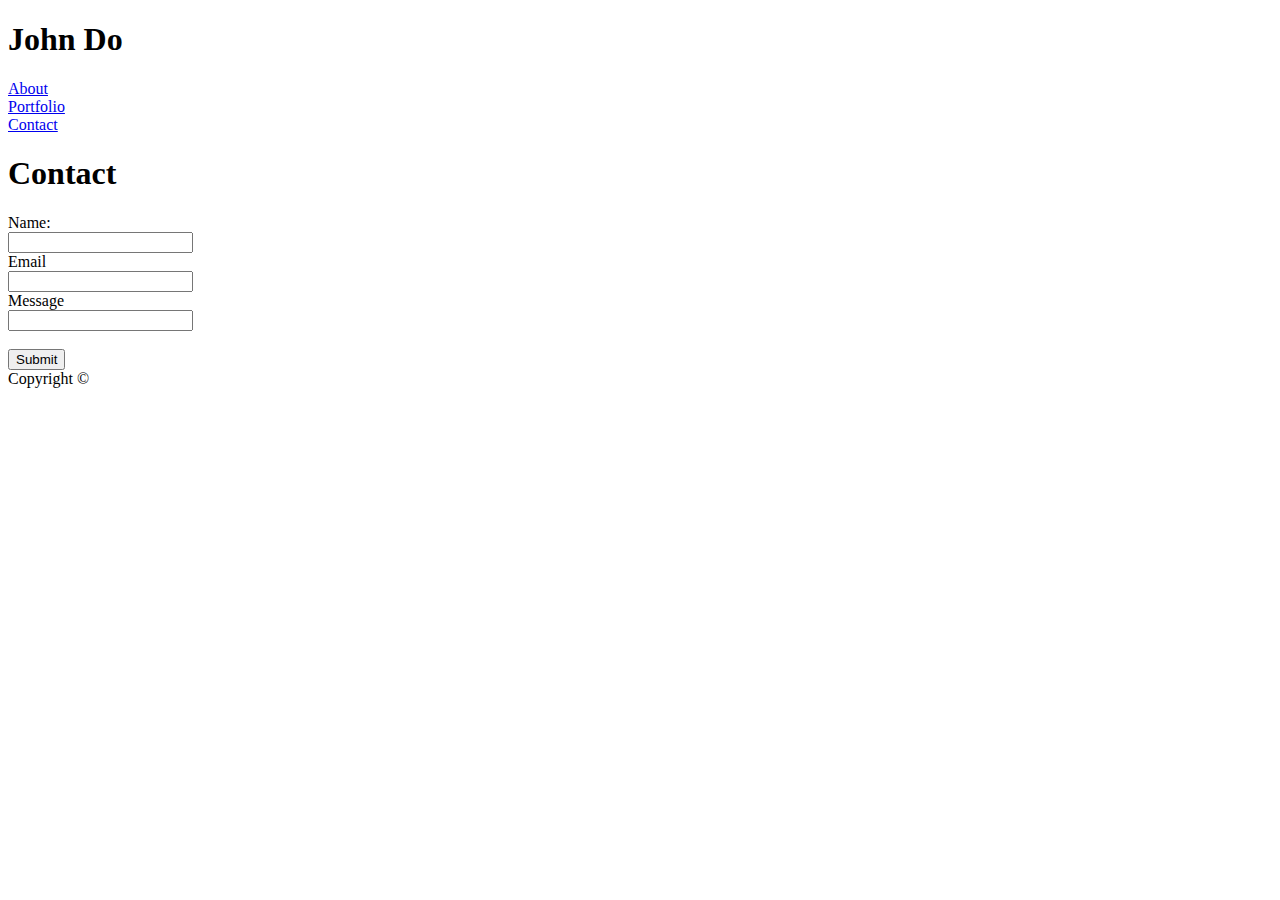
==== contact.html @ 377e63d5 "added contact and portfolio pages and image" ====
<!DOCTYPE html>
<html lang="en">
<head>
    <meta charset="UTF-8">
    <meta name="viewport" content="width=device-width, initial-scale=1.0">
    <meta http-equiv="X-UA-Compatible" content="ie=edge">
    <title>Contact</title>
</head>

<body>

    <div class="header">
        <header>
        <h1 id="name">John Do</h1>
        </header>
    </div>

    <div class="nav">
        <nav>
        <li><a href="https://johnphtdo.github.io/Basic-Portfolio/">About</a></li>
        <li><a href="default">Portfolio</a></li>
        <li><a href="default">Contact</a></li>
        </nav>
    </div>
    
    <div class="wrapper">
    <section id="content">
    <h1 id="Contact">Contact</h1>
    
    <form> 
    Name:
    <br> <input type="text" name="name"><br>
    Email
    <br> <input type="text" name="email_id"><br>
    Message
    <br> <input type="text" name="message"><br>

    <br> <input type="submit" value="Submit"> 
    </form>  
        
    </div>

    <div class="footer">
        <footer>Copyright ©</footer>
    </div>
</body>
</html>
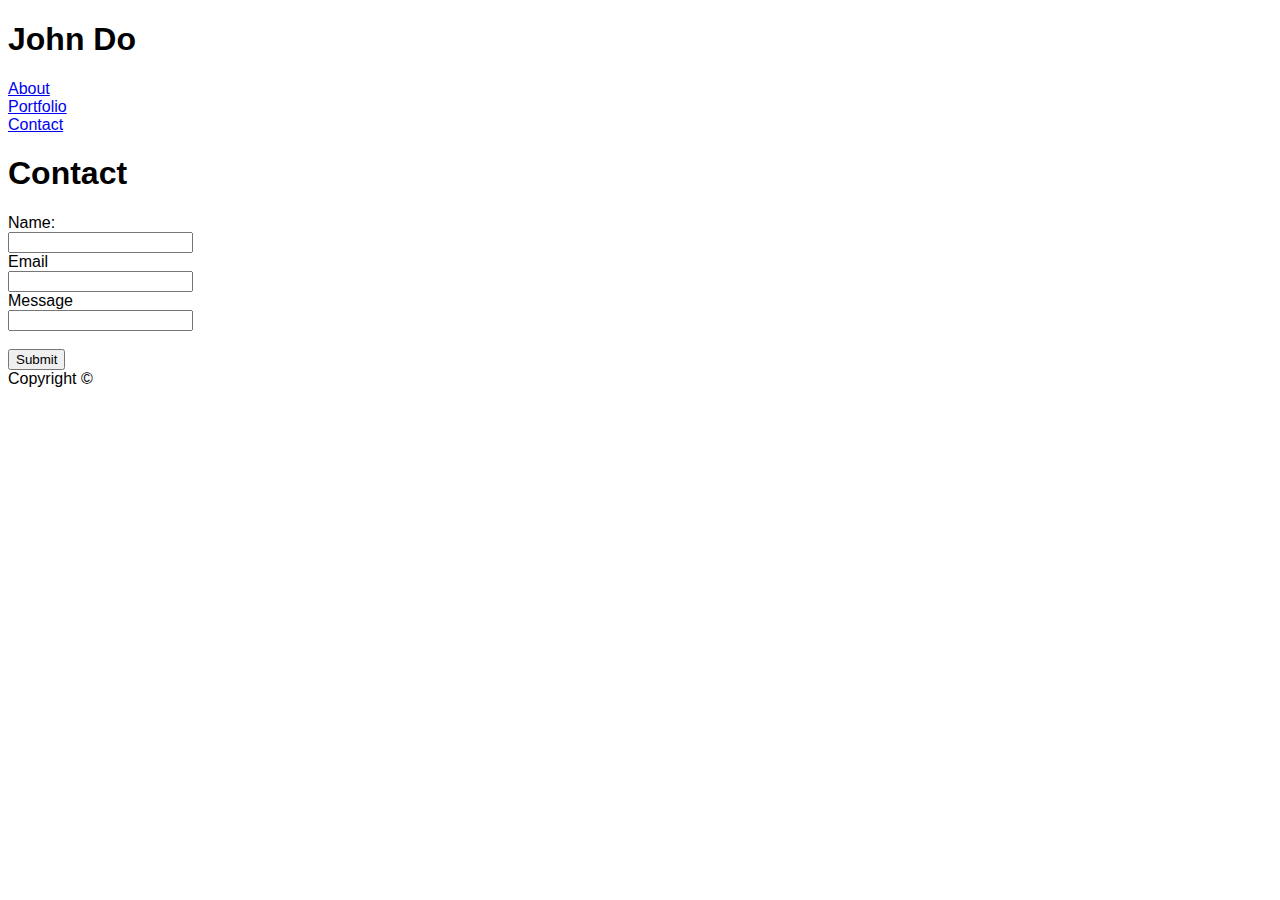
==== commit a18af4f6: "link CSS to html files; added font and background" ====
--- a/contact.html
+++ b/contact.html
@@ -5,6 +5,7 @@
     <meta name="viewport" content="width=device-width, initial-scale=1.0">
     <meta http-equiv="X-UA-Compatible" content="ie=edge">
     <title>Contact</title>
+    <link rel="stylesheet" type="text/css" href="assets/css/style.css">
 </head>
 
 <body>
@@ -18,8 +19,8 @@
     <div class="nav">
         <nav>
         <li><a href="https://johnphtdo.github.io/Basic-Portfolio/">About</a></li>
-        <li><a href="default">Portfolio</a></li>
-        <li><a href="default">Contact</a></li>
+        <li><a href="https://johnphtdo.github.io/Basic-Portfolio/portfolio">Portfolio</a></li>
+        <li><a href="https://johnphtdo.github.io/Basic-Portfolio/contact">Contact</a></li>
         </nav>
     </div>
     
--- a/assets/css/style.css
+++ b/assets/css/style.css
@@ -0,0 +1,12 @@
+*{
+ 
+    box-sizing: border-box;
+   
+}
+
+body {
+     font-family: Arial, "Helvetica Neue", Arial, Helvetica, sans-serif;
+     background-image: url(https://www.toptal.com/designers/subtlepatterns/patterns/beanstalk.png);
+     background-repeat: repeat;
+
+}